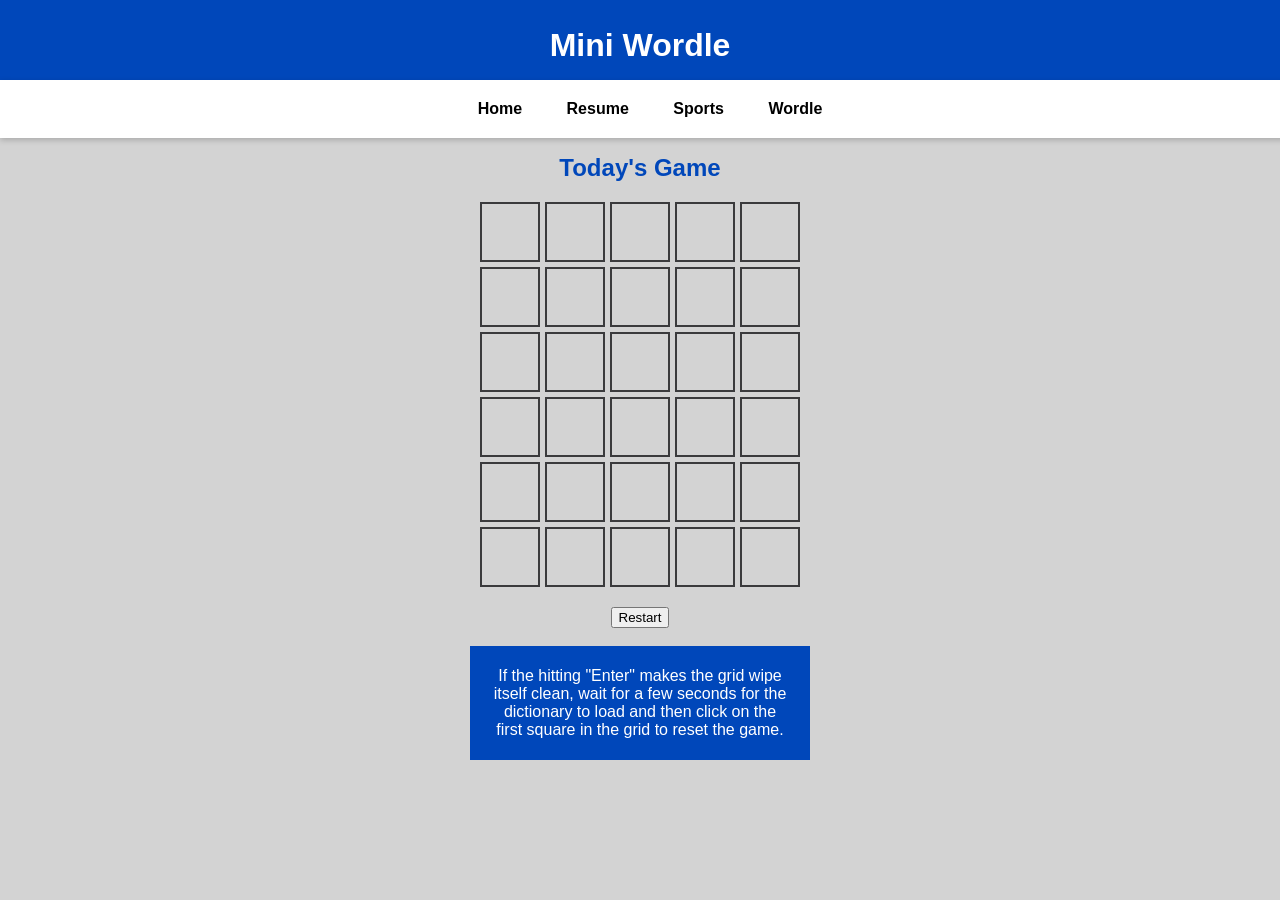
==== game.html @ 6644883a "Add files via upload" ====
<!DOCTYPE html>
<html lang="en">
<head>
<meta charset="UTF-8">
<title>Zane Stapelman - Mini Wordle</title>
<link rel="icon" type="image/x-icon" href="assets/favicon.ico" />
<style>
.header,
.navbar {
  position: fixed;
  left: 0;
  width: 100%;
  z-index: 999;                 /* keeps them above all content */
  box-shadow: 0 2px 6px rgba(0,0,0,0.2);  /* subtle floating shadow */
}

/* Header sits at the very top */
.header {
  top: 0;
  height: 40px;
  line-height: px;
}

/* Navbar sits directly under the header */
.navbar {
  top: 80px;                    /* exactly the height of the header */
  padding: 10px;
}
nav a{
    color: black;
    padding: 10px 20px;
    text-decoration: none;
    font-size: 16px;
    font-weight: bold;
    display: inline-block;
    float: center;
}
nav a:hover{
    background-color: #0047ba;
    color: white;
}

.header{
background-color: #0047ba;
color: white;
height: 80px;
line-height: 50px
}

.navbar{
background-color: white;
color: black;
padding: 10px;
text-align: center;
overflow: hidden;
}

  body {
    font-family: Arial, sans-serif;
    text-align: center;
    background: lightgray;
    color: #0047ba;
  }

  h1 {
    margin-top: 20px;
  }

  .grid {
    display: grid;
    grid-template-rows: repeat(6, 60px);
    gap: 5px;
    justify-content: center;
    margin-top: 20px;
  }

  .row {
    display: grid;
    grid-template-columns: repeat(5, 60px);
    gap: 5px;
  }

  .tile {
    border: 2px solid #3a3a3c;
    display: flex;
    align-items: center;
    justify-content: center;
    font-size: 24px;
    text-transform: uppercase;
  }

  .correct {
    color: white;
    background-color: #538d4e;
    border: none;
  }

  .present {
    color: white;
    background-color: #b59f3b;
    border: none;
  }

  .absent {
    color: white;
    background-color: #3a3a3c;
    border: none;
  }

  #message {
    margin-top: 20px;
    font-size: 20px;
  }

  .instruct-block{
 color: white;
 background-color: #0047ba;
 max-width: 300px;
 margin: 0 auto;
 padding: 5px 20px;
 text-align: center;   
}
</style>
</head>
<body>

    <div class="sports header">
        <h1>Mini Wordle</h1>
    </div>
    <nav class="sports navbar">
        <a href="index.html">Home</a>
        <a href="resume.html">Resume</a>
        <a href="sports.html">Sports</a>
        <a href="game.html">Wordle</a>
    </nav>
    <br id="top"><br><br><br><br>
    <br><br>

<h2>Today's Game</h2>
<div class="grid" id="grid"></div>
<div id="message"></div>
<button id="restartBtn">Restart</button>
<br><br>
<div class="instruct-block">
    <p>If the hitting "Enter" makes the grid wipe itself clean, 
    wait for a few seconds for the dictionary to load and then click on the first square in the grid to reset the game.</p>
</div>

<script>
const WORDS = ["apple", "grape", "chair", "table", "plant"];
let ANSWER;

let gameActive = false;        // starts false until dictionary loads
let dictionaryLoaded = false;  // NEW FLAG
let currentRow = 0;
let currentGuess = "";

let VALID_WORDS = [];

const grid = document.getElementById("grid");
const message = document.getElementById("message");
const restartBtn = document.getElementById("restartBtn");

// Load dictionary FIRST — do NOT start game yet
fetch("assets/words.json")
  .then(res => res.json())
  .then(data => {
    VALID_WORDS = data;
    dictionaryLoaded = true;
    console.log("Dictionary loaded:", VALID_WORDS.length, "words");

    initGame();   // Start game ONLY after dictionary loads
  })
  .catch(err => console.error("Error loading dictionary:", err));


// Initialize game safely
function initGame() {
  if (!dictionaryLoaded) {
    message.textContent = "Dictionary still loading...";
    return;
  }

  gameActive = false;

  grid.innerHTML = "";
  message.textContent = "";

  currentRow = 0;
  currentGuess = "";

  ANSWER = VALID_WORDS[Math.floor(Math.random() * VALID_WORDS.length)];

  // Build grid
  for (let i = 0; i < 6; i++) {
    const row = document.createElement("div");
    row.classList.add("row");

    for (let j = 0; j < 5; j++) {
      const tile = document.createElement("div");
      tile.classList.add("tile");
      row.appendChild(tile);
    }

    grid.appendChild(row);
  }
  gameActive = true;
}

function getRows() {
  return document.querySelectorAll(".row");
}


// Key handling — now dictionary‑safe
document.addEventListener("keydown", (e) => {
  if (!gameActive) return;

  if (e.key === "Backspace") {
    currentGuess = currentGuess.slice(0, -1);
    updateTiles();
  }

  else if (e.key === "Enter") {
    if (!dictionaryLoaded) {
      message.textContent = "Dictionary still loading...";
      return;
    }
    if (currentGuess.length === 5) {
      checkGuess();
    }
  }

  else if (/^[a-zA-Z]$/.test(e.key)) {
    if (currentGuess.length < 5) {
      currentGuess += e.key.toLowerCase();
      message.textContent = ""; // clear warnings
      updateTiles();
    }
  }
});


function updateTiles() {
  const row = getRows()[currentRow];
  if (!row) return;

  const tiles = row.children;
  for (let i = 0; i < 5; i++) {
    tiles[i].textContent = currentGuess[i] || "";
  }
}


// Check guess — now dictionary‑safe
function checkGuess() {
  if (!dictionaryLoaded) {
    message.textContent = "Dictionary still loading...";
    return;
  }

  if (!VALID_WORDS.includes(currentGuess)) {
    message.textContent = "Not a valid word";
    return;
  }

  const row = getRows()[currentRow];
  if (!row) return;

  const tiles = row.children;
  let answerArray = ANSWER.split("");
  let guessArray = currentGuess.split("");

  // Correct letters
  for (let i = 0; i < 5; i++) {
    if (guessArray[i] === answerArray[i]) {
      tiles[i].classList.add("correct");
      answerArray[i] = null;
      guessArray[i] = null;
    }
  }

  // Present / absent letters
  for (let i = 0; i < 5; i++) {
    if (guessArray[i]) {
      const index = answerArray.indexOf(guessArray[i]);
      if (index !== -1) {
        tiles[i].classList.add("present");
        answerArray[index] = null;
      } else {
        tiles[i].classList.add("absent");
      }
    }
  }

  if (currentGuess === ANSWER) {
    message.textContent = "You win!";
    gameActive = false;
    return;
  }

  currentRow++;
  currentGuess = "";

  if (currentRow === 6) {
    message.textContent = "Game over! Word was: " + ANSWER;
    gameActive = false;
  }
}


// Restart button — now dictionary‑safe
restartBtn.onclick = () => {
  if (!dictionaryLoaded) {
    message.textContent = "Dictionary still loading...";
    return;
  }
  initGame();
};
</script>
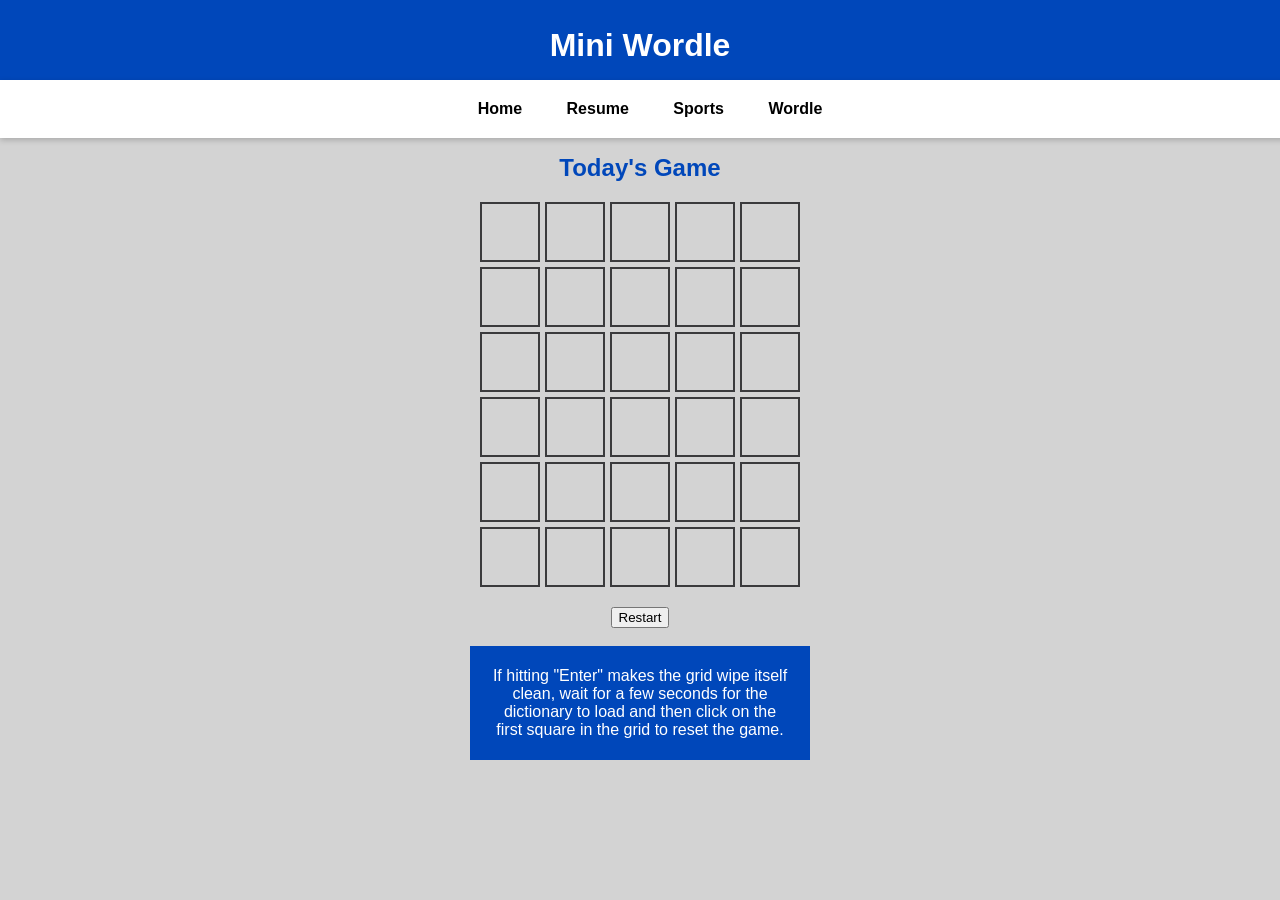
==== commit e20ea89e: "Add files via upload" ====
--- a/game.html
+++ b/game.html
@@ -142,7 +142,7 @@
 <button id="restartBtn">Restart</button>
 <br><br>
 <div class="instruct-block">
-    <p>If the hitting "Enter" makes the grid wipe itself clean, 
+    <p>If hitting "Enter" makes the grid wipe itself clean, 
     wait for a few seconds for the dictionary to load and then click on the first square in the grid to reset the game.</p>
 </div>
 
